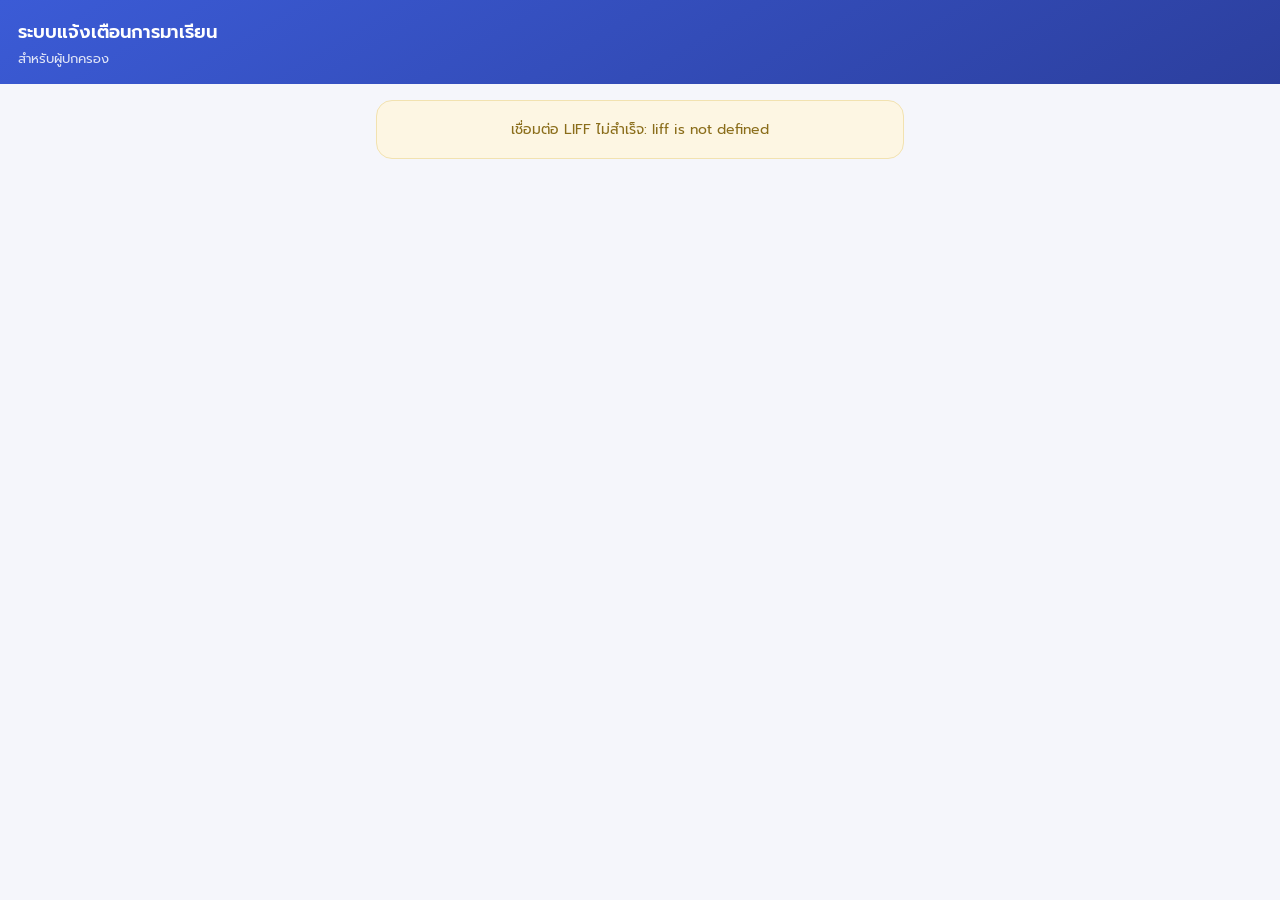
==== index.html @ 067929eb "Add files via upload" ====
<!DOCTYPE html>
<html lang="th">
<head>
<meta charset="utf-8">
<meta name="viewport" content="width=device-width, initial-scale=1, maximum-scale=1">
<title>ผู้ปกครอง — ระบบเช็คชื่อนักเรียน</title>
<link rel="preconnect" href="https://fonts.googleapis.com">
<link href="https://fonts.googleapis.com/css2?family=Prompt:wght@300;400;500;600;700&family=Sarabun:wght@300;400;500&display=swap" rel="stylesheet">
<link rel="stylesheet" href="style.css">
</head>
<body>

<div class="app-head">
  <h1>ระบบแจ้งเตือนการมาเรียน</h1>
  <p id="headSub">สำหรับผู้ปกครอง</p>
</div>

<div class="wrap" id="app">
  <div class="loading"><div class="spin"></div>กำลังเชื่อมต่อ...</div>
</div>

<div class="toast" id="toast"></div>

<script src="https://static.line-scdn.net/liff/edge/2/sdk.js"></script>
<script src="config.js"></script>
<script>
let PROFILE = null;
let STATE = { children: [], leaves: [], attendance: [] };
let pendingPhoto = null;

const LEAVE_TYPES = { sick:'ลาป่วย', personal:'ลากิจ', other:'อื่นๆ' };
const STATUS_TH = { pending:'รออนุมัติ', approved:'อนุมัติแล้ว', rejected:'ไม่อนุมัติ' };
const ATT_TH = { present:'มา', late:'สาย', absent:'ขาด', leave:'ลา', activity:'กิจกรรม' };

function esc(v){ return String(v==null?'':v).replace(/&/g,'&amp;').replace(/</g,'&lt;').replace(/>/g,'&gt;').replace(/"/g,'&quot;'); }
function initials(n){ return (n||'?').trim().charAt(0); }
function todayStr(){ const d=new Date(); return d.getFullYear()+'-'+('0'+(d.getMonth()+1)).slice(-2)+'-'+('0'+d.getDate()).slice(-2); }
function thaiDate(ymd){
  if(!ymd) return '';
  const p=String(ymd).split('-'); const m=['','ม.ค.','ก.พ.','มี.ค.','เม.ย.','พ.ค.','มิ.ย.','ก.ค.','ส.ค.','ก.ย.','ต.ค.','พ.ย.','ธ.ค.'];
  return parseInt(p[2],10)+' '+m[parseInt(p[1],10)]+' '+(parseInt(p[0],10)+543);
}
function toast(msg){ const t=document.getElementById('toast'); t.textContent=msg; t.classList.add('show'); setTimeout(()=>t.classList.remove('show'),2400); }

async function api(action, data){
  const res = await fetch(GAS_API_URL, { method:'POST', body: JSON.stringify(Object.assign({action}, data||{})) });
  return res.json();
}

async function boot(){
  if(!GAS_API_URL || !LIFF_ID){
    render('<div class="notice">ยังไม่ได้ตั้งค่า GAS_API_URL หรือ LIFF_ID ในไฟล์ config.js</div>');
    return;
  }
  try{
    await liff.init({ liffId: LIFF_ID });
    if(!liff.isLoggedIn()){ liff.login(); return; }
    PROFILE = await liff.getProfile();
    loadData();
  }catch(e){
    render('<div class="notice">เชื่อมต่อ LIFF ไม่สำเร็จ: '+esc(e.message||e)+'</div>');
  }
}

async function loadData(){
  const res = await api('parentInit', { line_user_id: PROFILE.userId });
  if(res.status==='unlinked'){
    render('<div class="notice"><strong>ยังไม่ได้เชื่อมบัญชี</strong><br><br>'
      + 'กรุณากลับไปที่แชท LINE แล้วพิมพ์ "รหัสนักเรียน" ของบุตรหลานเพื่อเชื่อมบัญชีก่อนค่ะ</div>');
    return;
  }
  if(res.status!=='success'){ render('<div class="notice">'+esc(res.message)+'</div>'); return; }
  STATE.children = res.children; STATE.leaves = res.leaves; STATE.attendance = res.attendance;
  document.getElementById('headSub').textContent = 'สวัสดีค่ะ คุณ'+res.parent.name;
  renderHome();
}

function render(html){ document.getElementById('app').innerHTML = html; }

function renderHome(){
  let h = '<div class="sec-title">บุตรหลานในความดูแล</div>';
  STATE.children.forEach(function(c){
    const av = c.photo_file_id
      ? '<img class="avatar" src="https://drive.google.com/thumbnail?id='+c.photo_file_id+'&sz=w400">'
      : '<span class="avatar">'+initials(c.name)+'</span>';
    h += '<div class="card"><div class="child-row">'+av
      + '<div class="info"><div class="nm">'+esc(c.name)+'</div><div class="cl">'+esc(c.class_name||'-')+' • รหัส '+esc(c.code)+'</div></div>'
      + '<button class="btn btn-ghost btn-sm" onclick="openLeaveForm(\''+c.id+'\')">ยื่นใบลา</button>'
      + '</div></div>';
  });

  h += '<div class="sec-title">ประวัติการลา</div>';
  if(!STATE.leaves.length){ h += '<div class="card" style="text-align:center;color:#8a93a6">ยังไม่มีรายการลา</div>'; }
  else STATE.leaves.forEach(function(l){ h += leaveItem(l); });

  render(h);
}

function leaveItem(l){
  const st = l.status || 'pending';
  let levelInfo = '';
  if(st==='pending' && l.approvals){
    const cur = l.approvals.find(function(a){ return a.status==='pending'; });
    if(cur) levelInfo = ' • รอ'+esc(cur.role_label||'');
  }
  return '<div class="leave-item"><div class="top">'
    + '<span class="nm">'+esc(l.student_name)+'</span>'
    + '<span class="badge b-'+st+'">'+(STATUS_TH[st]||st)+'</span></div>'
    + '<div class="meta">'+(LEAVE_TYPES[l.leave_type]||l.leave_type)+' • '+thaiDate(l.date_from)
      + (l.date_to && l.date_to!==l.date_from ? ' - '+thaiDate(l.date_to) : '') + levelInfo + '</div>'
    + (l.reason ? '<div class="rs">'+esc(l.reason)+'</div>' : '')
    + '</div>';
}

function openLeaveForm(childId){
  const c = STATE.children.find(function(x){ return x.id===childId; });
  pendingPhoto = null;
  let h = '<div class="app-sub"></div>';
  h = '<div class="sec-title">ยื่นใบลา — '+esc(c.name)+'</div>'
    + '<div class="card">'
    + '<div class="field"><label>ประเภทการลา</label><div class="chips" id="ltype">'
      + chip('sick','ลาป่วย',true)+chip('personal','ลากิจ',false)+chip('other','อื่นๆ',false)+'</div></div>'
    + '<div class="row2">'
      + '<div class="field"><label>ตั้งแต่วันที่</label><input type="date" class="ctl" id="dFrom" value="'+todayStr()+'"></div>'
      + '<div class="field"><label>ถึงวันที่</label><input type="date" class="ctl" id="dTo" value="'+todayStr()+'"></div>'
    + '</div>'
    + '<div class="field"><label>เหตุผล</label><textarea class="ctl" id="reason" rows="3" placeholder="ระบุเหตุผลการลา"></textarea></div>'
    + '<div class="field"><label>แนบรูป (ใบรับรองแพทย์ ฯลฯ) — ไม่บังคับ</label>'
      + '<input type="file" class="ctl" id="photo" accept="image/*"><img class="photo-prev hidden" id="photoPrev"></div>'
    + '<button class="btn btn-primary" id="btnSubmit" onclick="submitLeave(\''+childId+'\')">ส่งใบลา</button>'
    + '<button class="btn btn-ghost" style="margin-top:8px" onclick="renderHome()">ยกเลิก</button>'
    + '</div>';
  render(h);

  document.querySelectorAll('#ltype .chip').forEach(function(el){
    el.onclick = function(){ document.querySelectorAll('#ltype .chip').forEach(x=>x.classList.remove('on')); el.classList.add('on'); };
  });
  document.getElementById('photo').onchange = function(){
    const f=this.files[0]; if(!f) return;
    if(f.size>4*1024*1024){ toast('รูปต้องไม่เกิน 4MB'); this.value=''; return; }
    const r=new FileReader(); r.onload=function(e){ pendingPhoto=e.target.result; const p=document.getElementById('photoPrev'); p.src=e.target.result; p.classList.remove('hidden'); }; r.readAsDataURL(f);
  };
}
function chip(val,label,on){ return '<div class="chip'+(on?' on':'')+'" data-v="'+val+'">'+label+'</div>'; }

async function submitLeave(childId){
  const typeEl = document.querySelector('#ltype .chip.on');
  const payload = {
    line_user_id: PROFILE.userId,
    student_id: childId,
    leave_type: typeEl ? typeEl.getAttribute('data-v') : 'sick',
    date_from: document.getElementById('dFrom').value,
    date_to: document.getElementById('dTo').value,
    reason: document.getElementById('reason').value.trim(),
    photo: pendingPhoto || ''
  };
  if(!payload.date_from){ toast('กรุณาเลือกวันที่'); return; }
  const btn = document.getElementById('btnSubmit'); btn.disabled=true; btn.textContent='กำลังส่ง...';
  try{
    const res = await api('submitStudentLeave', payload);
    if(res.status==='success'){
      toast('ส่งใบลาเรียบร้อย');
      if(liff.isInClient()){ try{ await liff.sendMessages([{type:'text', text:'ยื่นใบลาให้บุตรหลานเรียบร้อยแล้ว'}]); }catch(e){} }
      const fresh = await api('parentInit', { line_user_id: PROFILE.userId });
      if(fresh.status==='success'){ STATE.children=fresh.children; STATE.leaves=fresh.leaves; STATE.attendance=fresh.attendance; }
      renderHome();
    } else {
      toast(res.message||'ส่งไม่สำเร็จ'); btn.disabled=false; btn.textContent='ส่งใบลา';
    }
  }catch(e){ toast('เกิดข้อผิดพลาด'); btn.disabled=false; btn.textContent='ส่งใบลา'; }
}

boot();
</script>
</body>
</html>
---- style.css ----
/* ============================================================
   LIFF — ระบบเช็คชื่อนักเรียน (มือถือ)
   ============================================================ */
:root{
  --blue:#3b5bd6; --blue-dark:#2c3f9e; --blue-50:#eef2ff;
  --gold:#e8b430; --gold-50:#fdf6e3;
  --ink:#2b2f3a; --soft:#8a93a6; --line:#e7e9f0; --bg:#f5f6fb; --white:#fff;
  --green:#1f9d63; --green-50:#e8f7ef; --red:#d6453b; --red-50:#fdecea;
  --radius:16px;
}
*{ box-sizing:border-box; -webkit-tap-highlight-color:transparent; }
body{
  margin:0; background:var(--bg); color:var(--ink);
  font-family:'Prompt','Sarabun','Helvetica Neue',sans-serif;
}
.hidden{ display:none !important; }

.app-head{
  background:linear-gradient(150deg,var(--blue),var(--blue-dark));
  color:#fff; padding:18px 18px 16px; position:sticky; top:0; z-index:10;
}
.app-head h1{ font-size:18px; margin:0; font-weight:600; }
.app-head p{ margin:3px 0 0; font-size:13px; opacity:.85; }
.wrap{ padding:16px; max-width:560px; margin:0 auto; }

.loading{ text-align:center; padding:60px 20px; color:var(--soft); }
.spin{
  width:34px; height:34px; border:3px solid var(--blue-50); border-top-color:var(--blue);
  border-radius:50%; animation:sp 0.8s linear infinite; margin:0 auto 14px;
}
@keyframes sp{ to{ transform:rotate(360deg); } }

.card{
  background:var(--white); border:1px solid var(--line); border-radius:var(--radius);
  padding:16px; margin-bottom:14px; box-shadow:0 2px 10px rgba(40,50,90,.05);
}
.notice{
  background:var(--gold-50); border:1px solid #f2e2b0; border-radius:var(--radius);
  padding:18px; text-align:center; color:#8a6d1a; font-size:14px;
}

.child-row{ display:flex; align-items:center; gap:12px; }
.avatar{
  width:46px; height:46px; border-radius:12px; object-fit:cover; background:var(--blue-50);
  display:grid; place-items:center; color:var(--blue); font-weight:600; flex-shrink:0;
}
.child-row .info{ flex:1; min-width:0; }
.child-row .info .nm{ font-weight:600; font-size:15px; }
.child-row .info .cl{ color:var(--soft); font-size:12.5px; }

.btn{
  display:inline-flex; align-items:center; justify-content:center; gap:7px;
  border:0; border-radius:12px; padding:12px 16px; font-size:14.5px; font-weight:600;
  font-family:inherit; cursor:pointer; width:100%;
}
.btn-primary{ background:var(--blue); color:#fff; }
.btn-primary:active{ background:var(--blue-dark); }
.btn-ghost{ background:var(--white); color:var(--blue); border:1px solid var(--blue); }
.btn-sm{ width:auto; padding:8px 14px; font-size:13px; }
.btn:disabled{ opacity:.6; }

.field{ margin-bottom:13px; }
.field label{ display:block; font-size:13px; color:var(--soft); margin:0 0 6px 2px; }
.ctl{
  width:100%; border:1px solid var(--line); border-radius:11px; padding:11px 13px;
  font-family:inherit; font-size:14.5px; outline:none; background:var(--white); color:var(--ink);
}
.ctl:focus{ border-color:var(--blue); }
.row2{ display:grid; grid-template-columns:1fr 1fr; gap:10px; }

.chips{ display:flex; gap:8px; flex-wrap:wrap; }
.chip{
  border:1px solid var(--line); background:var(--white); border-radius:10px;
  padding:9px 14px; font-size:13.5px; cursor:pointer; color:var(--soft); font-weight:500;
}
.chip.on{ background:var(--blue); border-color:var(--blue); color:#fff; }

.sec-title{ font-size:14px; font-weight:600; margin:18px 2px 10px; color:var(--ink); }
.leave-item{
  background:var(--white); border:1px solid var(--line); border-radius:13px; padding:13px 14px; margin-bottom:10px;
}
.leave-item .top{ display:flex; justify-content:space-between; align-items:center; gap:8px; }
.leave-item .nm{ font-weight:600; font-size:14.5px; }
.leave-item .meta{ color:var(--soft); font-size:12.5px; margin-top:3px; }
.leave-item .rs{ font-size:13px; margin-top:6px; color:var(--ink); }

.badge{ font-size:11.5px; font-weight:600; padding:4px 10px; border-radius:999px; white-space:nowrap; }
.b-pending{ background:var(--gold-50); color:#9a7b13; }
.b-approved{ background:var(--green-50); color:var(--green); }
.b-rejected{ background:var(--red-50); color:var(--red); }
.b-present{ background:var(--green-50); color:var(--green); }
.b-late{ background:var(--gold-50); color:#9a7b13; }
.b-absent{ background:var(--red-50); color:var(--red); }
.b-leave{ background:#eef0fb; color:var(--blue); }

.photo-prev{
  width:100%; max-height:180px; object-fit:contain; border-radius:11px; margin-top:8px;
  background:var(--blue-50); display:block;
}
.tabs{ display:flex; gap:8px; margin-bottom:14px; }
.tab{
  flex:1; text-align:center; padding:10px; border-radius:11px; font-size:14px; font-weight:600;
  background:var(--white); border:1px solid var(--line); color:var(--soft); cursor:pointer;
}
.tab.on{ background:var(--blue); color:#fff; border-color:var(--blue); }

.att-item{
  background:var(--white); border:1px solid var(--line); border-radius:12px; padding:10px 12px;
  margin-bottom:8px; display:flex; align-items:center; gap:10px;
}
.att-item .no{ width:26px; text-align:center; color:var(--soft); font-size:13px; }
.att-item .nm{ flex:1; min-width:0; font-size:14px; font-weight:500; }
.seg{ display:flex; gap:4px; }
.seg button{
  border:1px solid var(--line); background:#fff; color:var(--soft); border-radius:8px;
  padding:6px 9px; font-size:12px; font-weight:600; cursor:pointer; font-family:inherit;
}
.seg button.on[data-st=present]{ background:var(--green); border-color:var(--green); color:#fff; }
.seg button.on[data-st=late]{ background:var(--gold); border-color:var(--gold); color:#3a2c00; }
.seg button.on[data-st=absent]{ background:var(--red); border-color:var(--red); color:#fff; }
.seg button.on[data-st=leave]{ background:var(--blue); border-color:var(--blue); color:#fff; }

.savebar{ position:sticky; bottom:0; padding:12px 0; background:linear-gradient(to top,var(--bg) 70%,transparent); }
.toast{
  position:fixed; left:50%; bottom:24px; transform:translateX(-50%);
  background:var(--ink); color:#fff; padding:11px 18px; border-radius:11px; font-size:14px;
  z-index:100; opacity:0; transition:opacity .2s; max-width:90%; text-align:center;
}
.toast.show{ opacity:.95; }
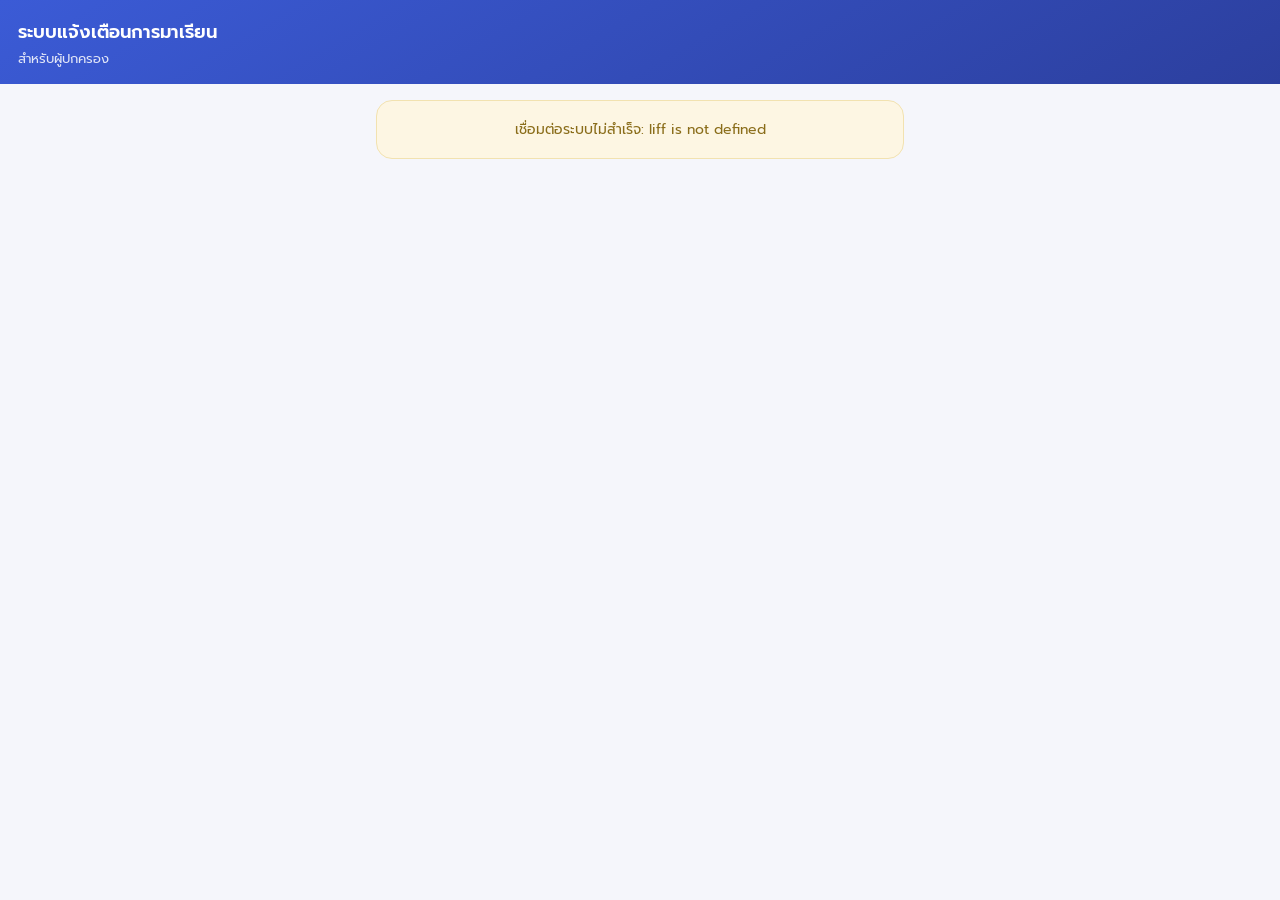
==== commit 619cf9ef: "Prevent LIFF home page from hanging" ====
--- a/index.html
+++ b/index.html
@@ -43,8 +43,20 @@
 function toast(msg){ const t=document.getElementById('toast'); t.textContent=msg; t.classList.add('show'); setTimeout(()=>t.classList.remove('show'),2400); }
 
 async function api(action, data){
-  const res = await fetch(GAS_API_URL, { method:'POST', body: JSON.stringify(Object.assign({action}, data||{})) });
-  return res.json();
+  const controller = new AbortController();
+  const timeout = setTimeout(function(){ controller.abort(); }, 15000);
+  try{
+    const res = await fetch(GAS_API_URL, {
+      method:'POST',
+      body: JSON.stringify(Object.assign({action}, data||{})),
+      signal: controller.signal
+    });
+    const text = await res.text();
+    try{ return JSON.parse(text); }
+    catch(e){ throw new Error('API ตอบกลับไม่ใช่ข้อมูล JSON'); }
+  }finally{
+    clearTimeout(timeout);
+  }
 }
 
 async function boot(){
@@ -56,9 +68,9 @@
     await liff.init({ liffId: LIFF_ID });
     if(!liff.isLoggedIn()){ liff.login(); return; }
     PROFILE = await liff.getProfile();
-    loadData();
+    await loadData();
   }catch(e){
-    render('<div class="notice">เชื่อมต่อ LIFF ไม่สำเร็จ: '+esc(e.message||e)+'</div>');
+    render('<div class="notice">เชื่อมต่อระบบไม่สำเร็จ: '+esc(e.message||e)+'</div>');
   }
 }
 
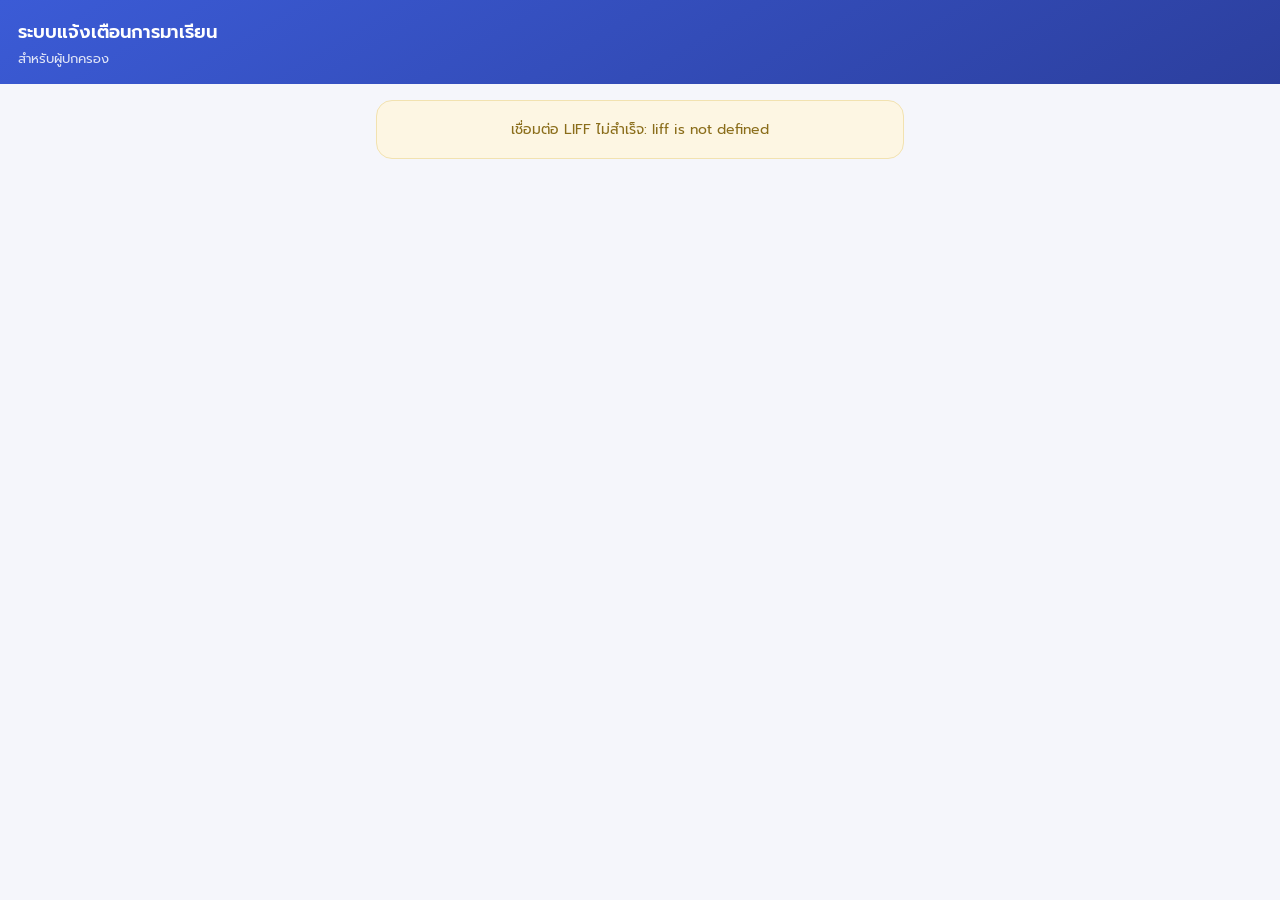
==== commit c1b7d1ca: "Add files via upload" ====
--- a/index.html
+++ b/index.html
@@ -43,20 +43,8 @@
 function toast(msg){ const t=document.getElementById('toast'); t.textContent=msg; t.classList.add('show'); setTimeout(()=>t.classList.remove('show'),2400); }
 
 async function api(action, data){
-  const controller = new AbortController();
-  const timeout = setTimeout(function(){ controller.abort(); }, 15000);
-  try{
-    const res = await fetch(GAS_API_URL, {
-      method:'POST',
-      body: JSON.stringify(Object.assign({action}, data||{})),
-      signal: controller.signal
-    });
-    const text = await res.text();
-    try{ return JSON.parse(text); }
-    catch(e){ throw new Error('API ตอบกลับไม่ใช่ข้อมูล JSON'); }
-  }finally{
-    clearTimeout(timeout);
-  }
+  const res = await fetch(GAS_API_URL, { method:'POST', body: JSON.stringify(Object.assign({action}, data||{})) });
+  return res.json();
 }
 
 async function boot(){
@@ -68,9 +56,9 @@
     await liff.init({ liffId: LIFF_ID });
     if(!liff.isLoggedIn()){ liff.login(); return; }
     PROFILE = await liff.getProfile();
-    await loadData();
+    loadData();
   }catch(e){
-    render('<div class="notice">เชื่อมต่อระบบไม่สำเร็จ: '+esc(e.message||e)+'</div>');
+    render('<div class="notice">เชื่อมต่อ LIFF ไม่สำเร็จ: '+esc(e.message||e)+'</div>');
   }
 }
 
